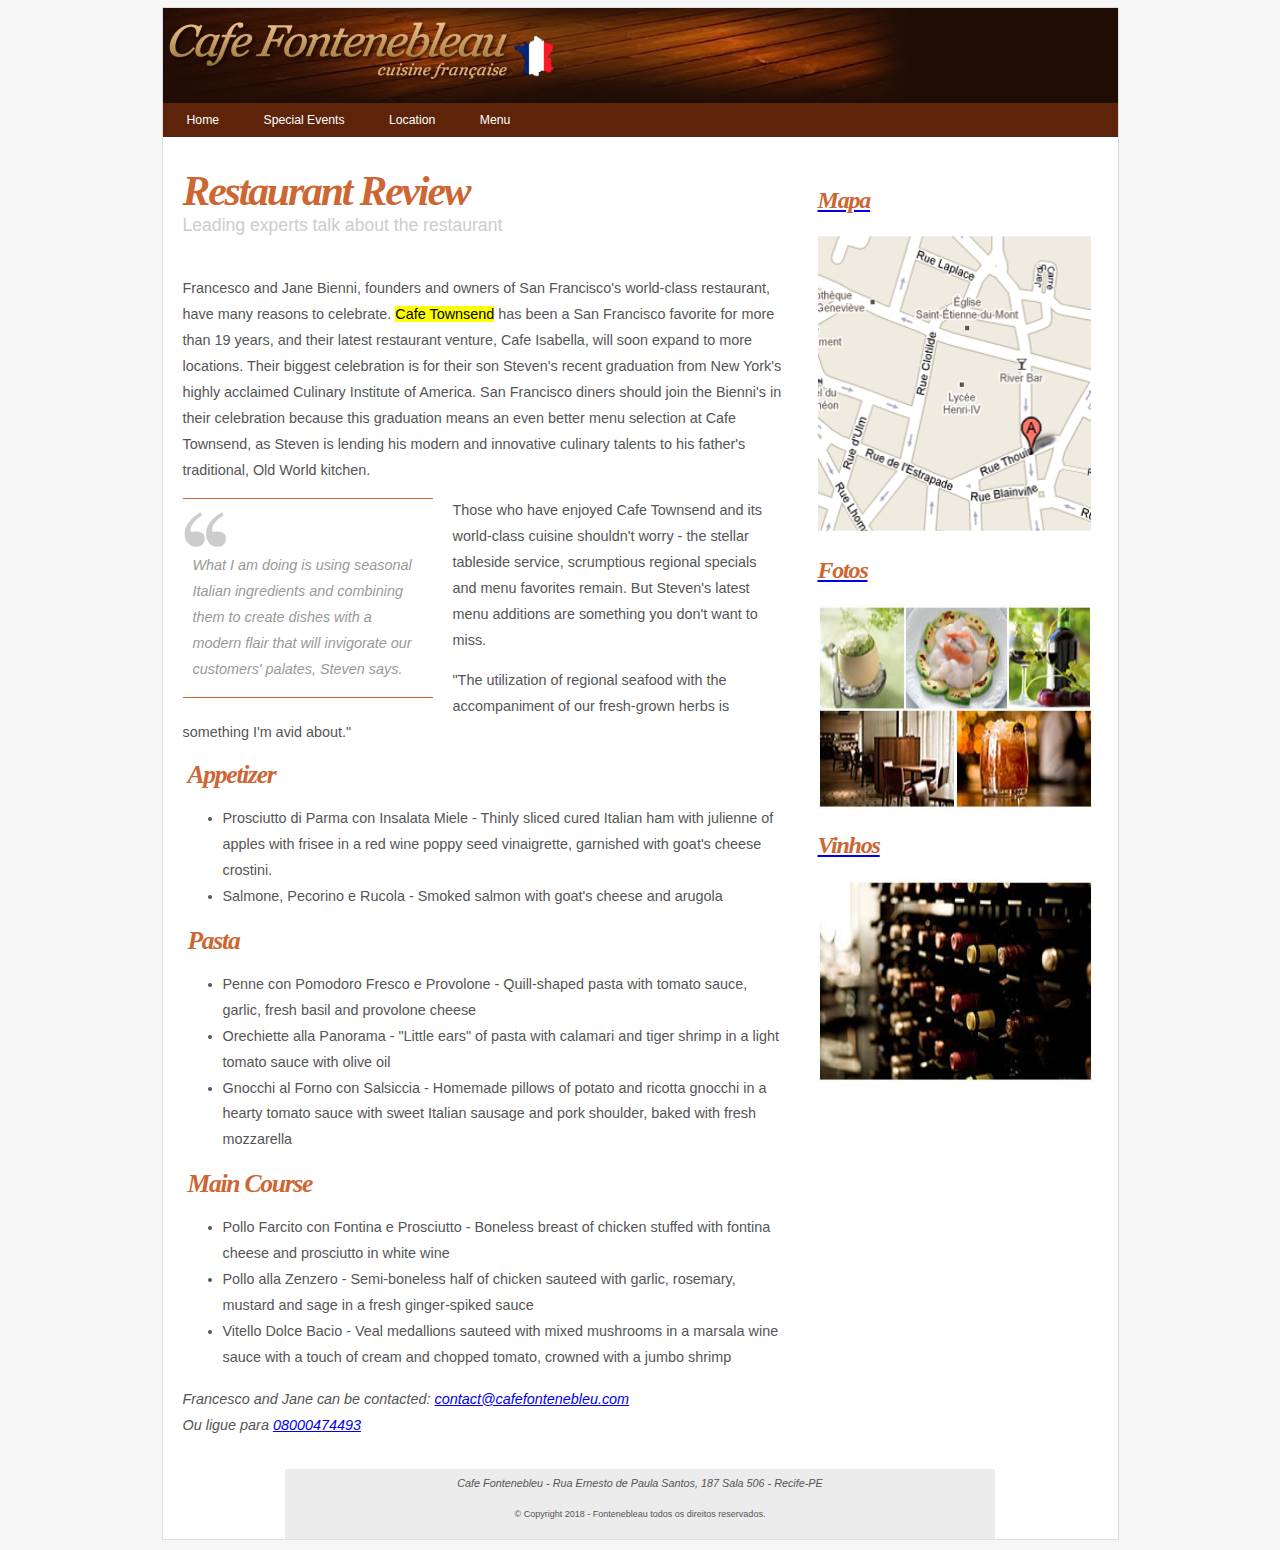
==== home/index.html @ 6bfbf0a5 "first commit" ====
<!doctype html>
<html lang="pt-br">
    <head>
        <meta charset="UTF-8">
        <meta name="author" content="Carlos Eduardo">
        <meta name="generator" content="Brackets">
        <meta name="description" content="Café Fontenebleu">
        <meta name="keywords" content="café, Fontenebleu, restaurant, wines, cuisine française">
        <meta name="application-name" content="Fontenebleu">
        <meta http-equiv="refresh" content="180">
        
        <title>Cafe Fontenebleu</title>
        
		<style>
            html { background-color:#F6F6F6 }
            
            main { width:955px; margin:-1px auto 10px; border:1px solid #ddd; background-color:#FFF; font-family:Arial, Helvetica, sans-serif }
            header { width:955px; height:95px }
            
            nav { width: 955px; background-color: #5D240A }
            nav ul { list-style:none; margin:0; padding:4px }
            nav ul li { display:inline-block }
            nav ul li a { font-size: 0.85em; text-decoration: none; color: #FFF; padding: 4px 20px }
            nav ul li a:hover { background-color: #B4531A }
            
            article { float:left; margin:30px 20px; width:600px }
            
            article header hgroup h1 {
                margin:0;
            }
            
            article header hgroup h5 {
                margin:0; font-size: 1.1em; color:#ccc;
                font-weight: 100;
            }
            
            aside {
                float:left;
                width:230px;
                border-top:1px solid #CC6633;
                border-bottom:1px solid #CC6633;
                padding:40px 10px 0;
                font-style: italic;
                margin-right: 20px;
                margin-bottom: 20px;
                background: url(../home/imagens/aspas.gif) no-repeat;
            }
            
            aside p {
                color:#999;   
            }
            
            
            #apoio { float:right; width:300px; margin-top:30px }		
            footer { clear:both; width:700px; margin:0 auto; font-size:0.75em; text-align:center; background-color:#ECECEC; padding:5px }
            
            h1, h2, h4 { font-family:Georgia, "Times New Roman", Times, serif; color:#C63; font-style:italic; letter-spacing:-0.05em }
            h1 { font-size:2.6em; margin:0 5px; }
            h4 { font-size:1.6em; margin:0 5px; }
            p, li, address { font-family:"Trebuchet MS", Arial, Helvetica, sans-serif; font-size:0.9em; color:#555; line-height:1.8 }
        </style>        
    
    </head>

    <body>
        
        <main>
    
            <header>
                <img src="../home/imagens/topo_principal.jpg">
            </header>

            <nav>
                <ul>
                  <li><a href="../home/index.html">Home</a></li>
                  <li><a href="../pages/special-events.html">Special Events</a></li>
                  <li><a href="#address">Location</a></li>
                  <li><a href="../pages/menu.html">Menu</a></li>
                </ul>
            </nav>

            <article>
                <header>
                    <hgroup>
                        <h1>Restaurant Review</h1>
                        <h5>Leading experts talk about the restaurant</h5>
                    </hgroup>
                </header>
                
                <p>Francesco and Jane Bienni, founders and owners of San Francisco's world-class restaurant, have many reasons to celebrate. <mark>Cafe Townsend</mark> has been a San Francisco favorite for more than 19 years, and their latest restaurant venture, Cafe Isabella, will soon expand to more locations. Their biggest celebration is for their son Steven's recent graduation from New York's highly acclaimed Culinary Institute of America. San Francisco diners should join the Bienni's in their celebration because this graduation means an even better menu selection at Cafe Townsend, as Steven is lending his modern and innovative culinary talents to his father's traditional, Old World kitchen.</p>
                
                <aside>
                    <p>
                    What I am doing is using seasonal Italian ingredients and combining them to create dishes with a modern flair that will invigorate our customers' palates, Steven says. 
                    </p>
                </aside>
                
                <p>Those who have enjoyed Cafe Townsend and its world-class cuisine shouldn't worry - the stellar tableside service, scrumptious regional specials and menu favorites remain. But Steven's latest menu additions are something you don't want to miss.</p>
                <p>&quot;The utilization of regional seafood with the accompaniment of our fresh-grown herbs is something I'm avid about.&quot;</p>

                <h4>Appetizer</h4>
                <ul>
                    <li>Prosciutto di Parma con Insalata Miele - Thinly sliced cured Italian ham with julienne of apples with frisee in a red wine poppy seed vinaigrette, garnished with goat's cheese crostini.</li>
                    <li>Salmone, Pecorino e Rucola - Smoked salmon with goat's cheese and arugola</li>
                </ul>

                <h4>Pasta</h4>
                <ul>
                    <li>Penne con Pomodoro Fresco e Provolone - Quill-shaped pasta with tomato sauce, garlic, fresh basil and provolone cheese</li>
                    <li>Orechiette alla Panorama - &quot;Little ears&quot; of pasta with calamari and tiger shrimp in a light tomato sauce with olive oil</li>
                    <li>Gnocchi al Forno con Salsiccia - Homemade pillows of potato and ricotta gnocchi in a hearty tomato sauce with sweet Italian sausage and pork shoulder, baked with fresh mozzarella</li>
                </ul>
                <h4>Main Course</h4>
                <ul>
                    <li>Pollo Farcito con Fontina e Prosciutto - Boneless breast of chicken stuffed with fontina cheese and prosciutto in white wine</li>
                    <li>Pollo alla Zenzero - Semi-boneless half of chicken sauteed with garlic, rosemary, mustard and sage in a fresh ginger-spiked sauce</li>
                    <li>Vitello Dolce Bacio - Veal medallions sauteed with mixed mushrooms in a marsala wine sauce with a touch of cream and chopped tomato, crowned with a jumbo shrimp</li>
                </ul>
                
                <address>Francesco and Jane can be contacted: <a href="contact@cafefontenebleu.com">contact@cafefontenebleu.com</a> </address>
                <address>Ou ligue para <a href="tel:08000474493">08000474493</a></address>
            </article>

            <div id="apoio">
                <a href="#address">
                    <section class="fotos_apoio">
                        <h2>Mapa</h2>
                        <img src="../home/imagens/mapa_como_chegar.gif" width="275" height="299" />
                    </section>
                </a>
                
                <a href="../pages/special-events.html">
                    <section class="fotos_apoio">
                        <h2>Fotos</h2>
                        <img src="../home/imagens/fotos.jpg" width="275" height="205" />
                    </section>
                </a>
                
                <a href="../pages/menu.html">
                    <section class="fotos_apoio">
                        <h2>Vinhos</h2>
                        <img src="../home/imagens/vinhos.jpg" width="275" height="203" />    
                    </section>
                </a>
            </div>

            <footer>
                <address id="address">Cafe Fontenebleu - Rua Ernesto de Paula Santos, 187 Sala 506 - Recife-PE</address>
                <p><small>&copy Copyright 2018 - Fontenebleau todos os direitos reservados.</small></p>
            </footer>
    
        </main>
    </body>

</html>
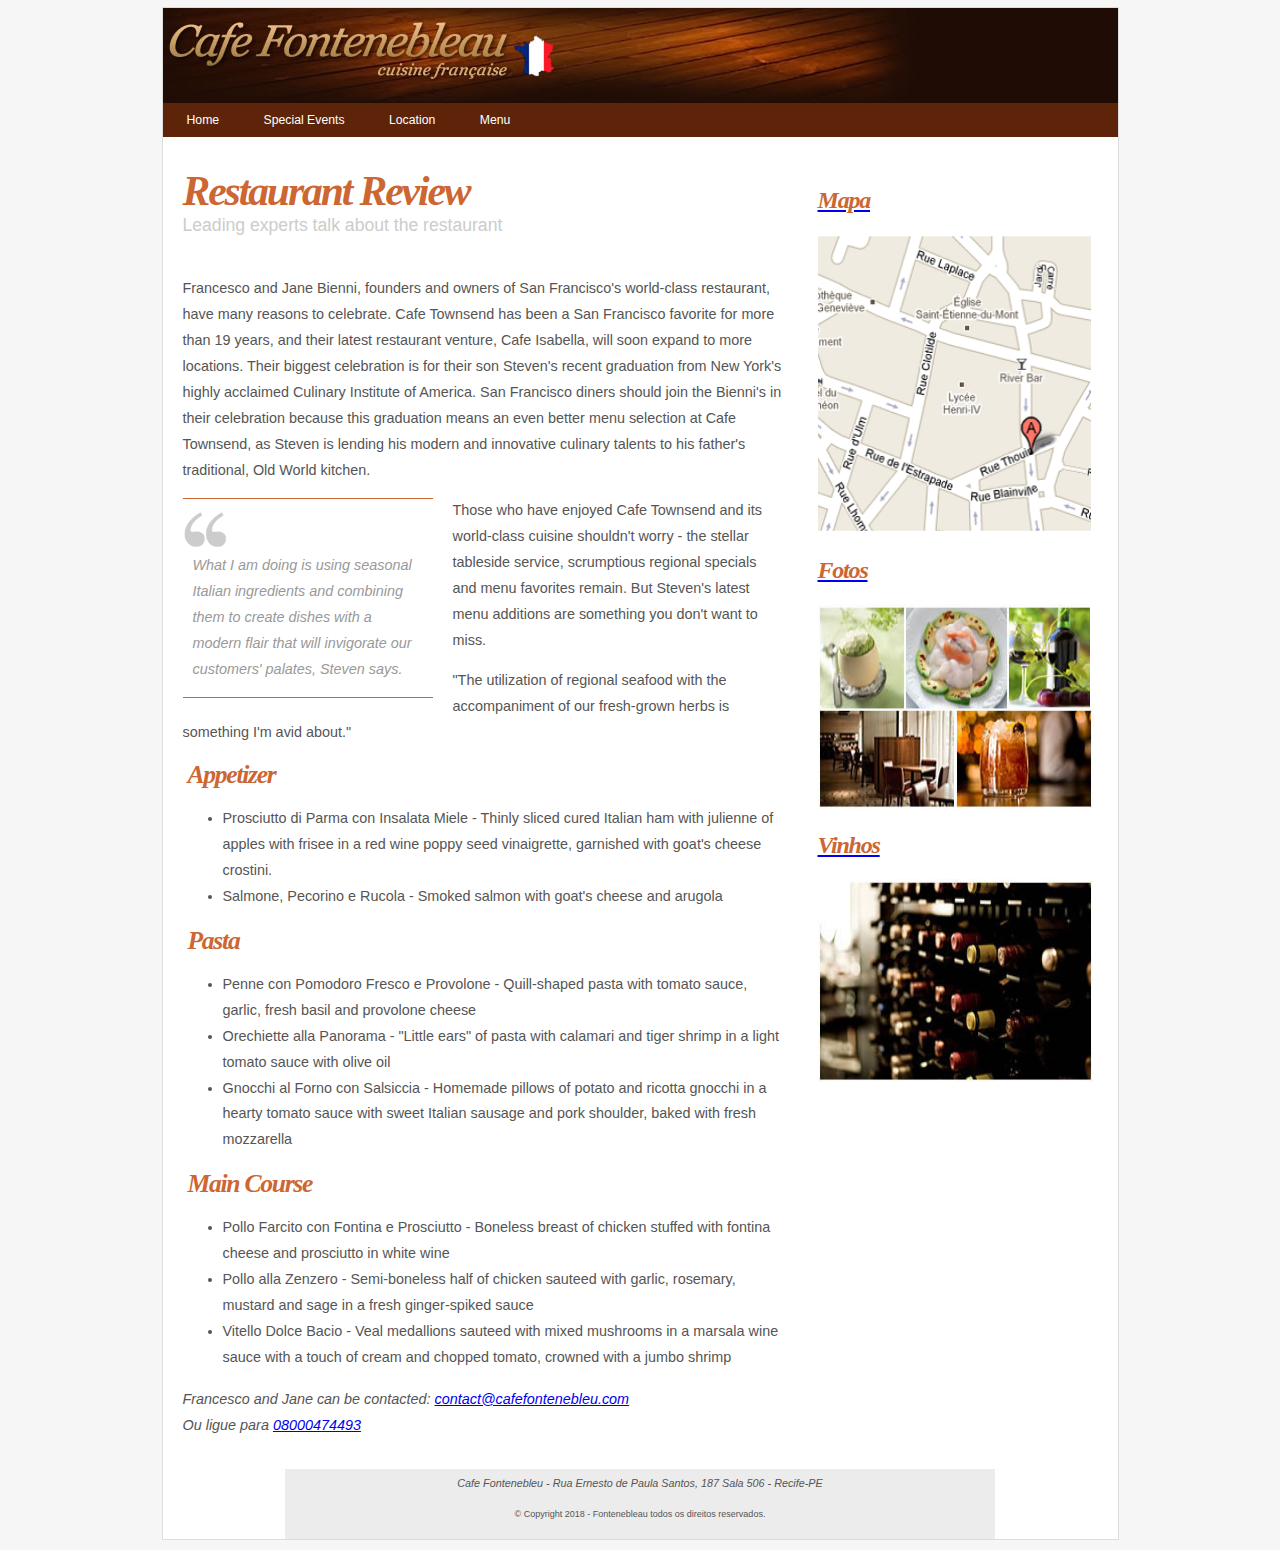
==== commit a7fb6ea6: "Add CSS3" ====
--- a/home/index.html
+++ b/home/index.html
@@ -10,55 +10,7 @@
         <meta http-equiv="refresh" content="180">
         
         <title>Cafe Fontenebleu</title>
-        
-		<style>
-            html { background-color:#F6F6F6 }
-            
-            main { width:955px; margin:-1px auto 10px; border:1px solid #ddd; background-color:#FFF; font-family:Arial, Helvetica, sans-serif }
-            header { width:955px; height:95px }
-            
-            nav { width: 955px; background-color: #5D240A }
-            nav ul { list-style:none; margin:0; padding:4px }
-            nav ul li { display:inline-block }
-            nav ul li a { font-size: 0.85em; text-decoration: none; color: #FFF; padding: 4px 20px }
-            nav ul li a:hover { background-color: #B4531A }
-            
-            article { float:left; margin:30px 20px; width:600px }
-            
-            article header hgroup h1 {
-                margin:0;
-            }
-            
-            article header hgroup h5 {
-                margin:0; font-size: 1.1em; color:#ccc;
-                font-weight: 100;
-            }
-            
-            aside {
-                float:left;
-                width:230px;
-                border-top:1px solid #CC6633;
-                border-bottom:1px solid #CC6633;
-                padding:40px 10px 0;
-                font-style: italic;
-                margin-right: 20px;
-                margin-bottom: 20px;
-                background: url(../home/imagens/aspas.gif) no-repeat;
-            }
-            
-            aside p {
-                color:#999;   
-            }
-            
-            
-            #apoio { float:right; width:300px; margin-top:30px }		
-            footer { clear:both; width:700px; margin:0 auto; font-size:0.75em; text-align:center; background-color:#ECECEC; padding:5px }
-            
-            h1, h2, h4 { font-family:Georgia, "Times New Roman", Times, serif; color:#C63; font-style:italic; letter-spacing:-0.05em }
-            h1 { font-size:2.6em; margin:0 5px; }
-            h4 { font-size:1.6em; margin:0 5px; }
-            p, li, address { font-family:"Trebuchet MS", Arial, Helvetica, sans-serif; font-size:0.9em; color:#555; line-height:1.8 }
-        </style>        
+        <link href="../_css/style.css" rel="stylesheet">     
     
     </head>
 
@@ -87,7 +39,7 @@
                     </hgroup>
                 </header>
                 
-                <p>Francesco and Jane Bienni, founders and owners of San Francisco's world-class restaurant, have many reasons to celebrate. <mark>Cafe Townsend</mark> has been a San Francisco favorite for more than 19 years, and their latest restaurant venture, Cafe Isabella, will soon expand to more locations. Their biggest celebration is for their son Steven's recent graduation from New York's highly acclaimed Culinary Institute of America. San Francisco diners should join the Bienni's in their celebration because this graduation means an even better menu selection at Cafe Townsend, as Steven is lending his modern and innovative culinary talents to his father's traditional, Old World kitchen.</p>
+                <p>Francesco and Jane Bienni, founders and owners of San Francisco's world-class restaurant, have many reasons to celebrate. Cafe Townsend has been a San Francisco favorite for more than 19 years, and their latest restaurant venture, Cafe Isabella, will soon expand to more locations. Their biggest celebration is for their son Steven's recent graduation from New York's highly acclaimed Culinary Institute of America. San Francisco diners should join the Bienni's in their celebration because this graduation means an even better menu selection at Cafe Townsend, as Steven is lending his modern and innovative culinary talents to his father's traditional, Old World kitchen.</p>
                 
                 <aside>
                     <p>
--- a/_css/style.css
+++ b/_css/style.css
@@ -0,0 +1,46 @@
+html { background-color:#F6F6F6 }
+            
+            main { width:955px; margin:-1px auto 10px; border:1px solid #ddd; background-color:#FFF; font-family:Arial, Helvetica, sans-serif }
+            header { width:955px; height:95px }
+            
+            nav { width: 955px; background-color: #5D240A }
+            nav ul { list-style:none; margin:0; padding:4px }
+            nav ul li { display:inline-block }
+            nav ul li a { font-size: 0.85em; text-decoration: none; color: #FFF; padding: 4px 20px }
+            nav ul li a:hover { background-color: #B4531A }
+            
+            article { float:left; margin:30px 20px; width:600px }
+            
+            article header hgroup h1 {
+                margin:0;
+            }
+            
+            article header hgroup h5 {
+                margin:0; font-size: 1.1em; color:#ccc;
+                font-weight: 100;
+            }
+            
+            aside {
+                float:left;
+                width:230px;
+                border-top:1px solid #CC6633;
+                border-bottom:1px solid #CC6633;
+                padding:40px 10px 0;
+                font-style: italic;
+                margin-right: 20px;
+                margin-bottom: 20px;
+                background: url(../home/imagens/aspas.gif) no-repeat;
+            }
+            
+            aside p {
+                color:#999;   
+            }
+            
+            
+            #apoio { float:right; width:300px; margin-top:30px }		
+            footer { clear:both; width:700px; margin:0 auto; font-size:0.75em; text-align:center; background-color:#ECECEC; padding:5px }
+            
+            h1, h2, h4 { font-family:Georgia, "Times New Roman", Times, serif; color:#C63; font-style:italic; letter-spacing:-0.05em }
+            h1 { font-size:2.6em; margin:0 5px; }
+            h4 { font-size:1.6em; margin:0 5px; }
+            p, li, address { font-family:"Trebuchet MS", Arial, Helvetica, sans-serif; font-size:0.9em; color:#555; line-height:1.8 }